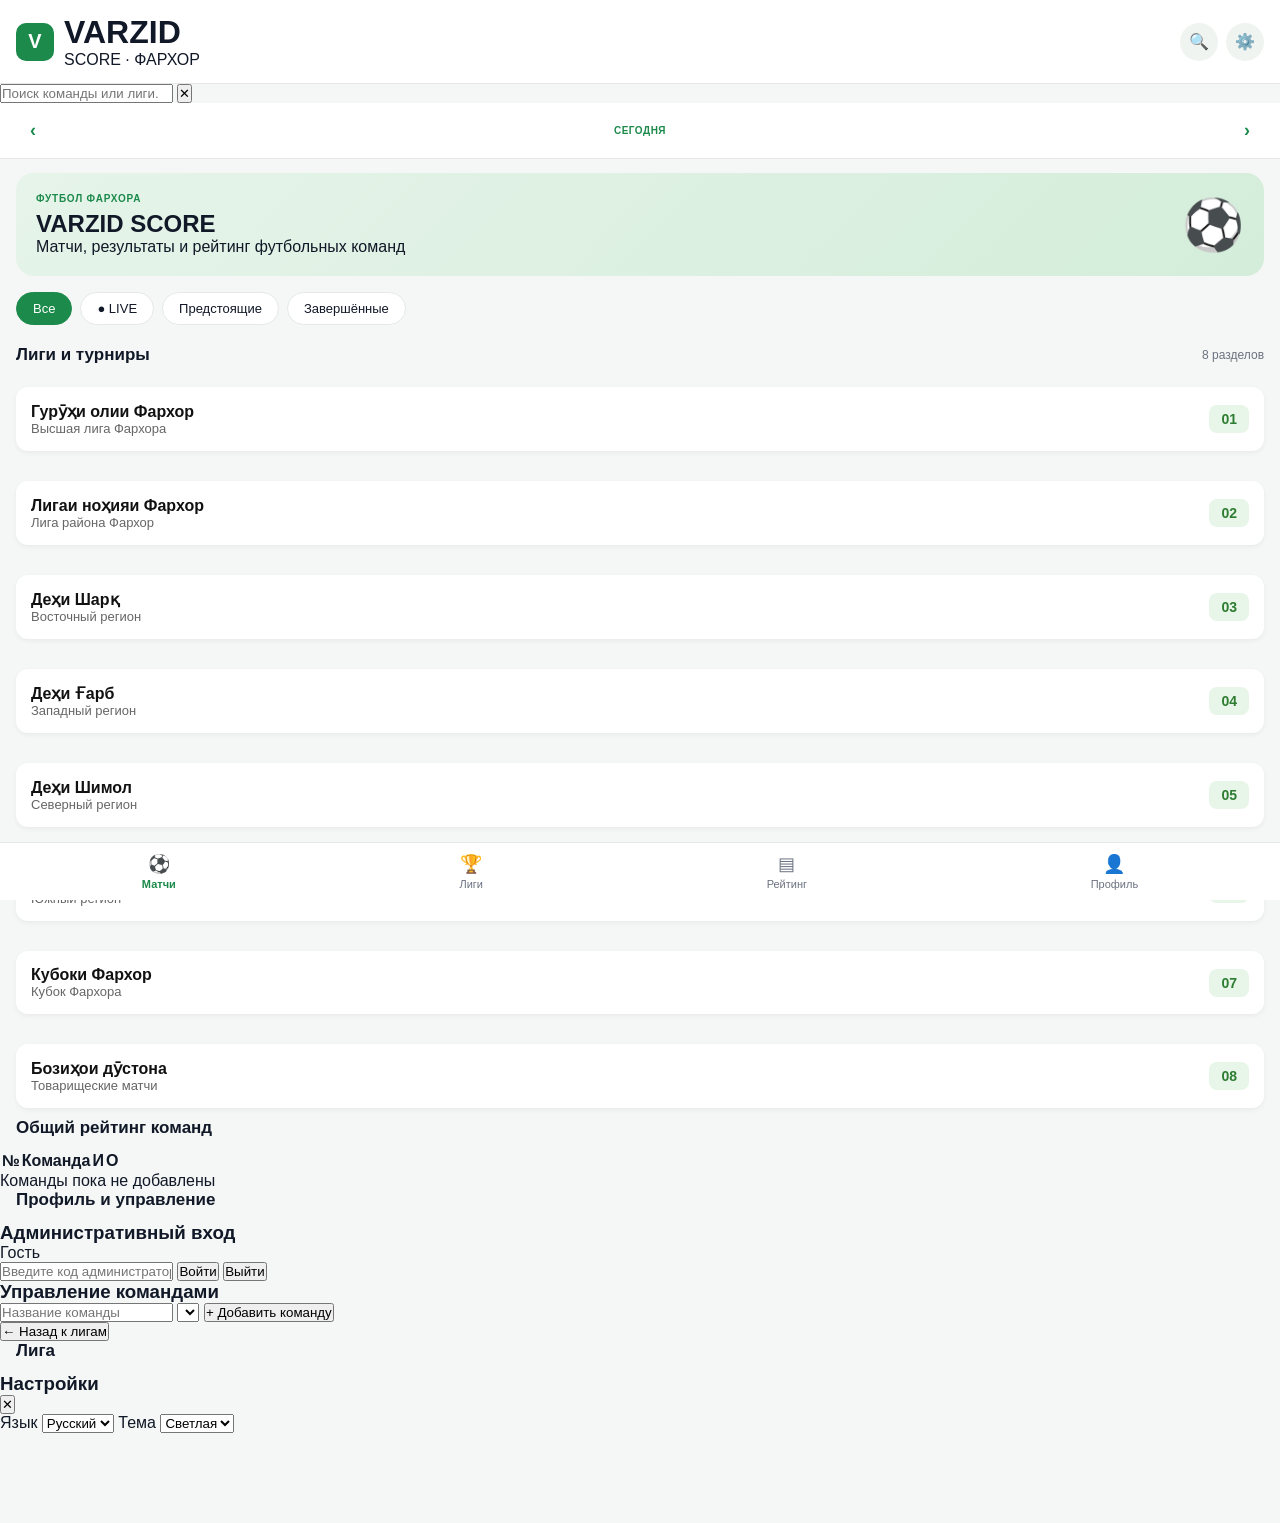
==== index.html @ c9319854 "Update language and structure in index.html" ====
<!DOCTYPE html>
<html lang="ru">
<head>
  <meta charset="UTF-8">
  <meta name="viewport" content="width=device-width, initial-scale=1">
  <meta name="theme-color" content="#168447">
  <title>VARZID SCORE — Фархор</title>
  <link rel="stylesheet" href="style.css">
</head>
<body>

<header class="app-header">
  <div class="logo-area">
    <div class="logo-badge">V</div>
    <div>
      <h1>VARZID</h1>
      <p>SCORE · ФАРХОР</p>
    </div>
  </div>
  <div class="header-icons">
    <button class="icon-btn" id="searchBtn" aria-label="Поиск">🔍</button>
    <button class="icon-btn" id="settingsBtn" aria-label="Настройки">⚙️</button>
  </div>
</header>

<div id="searchPanel" class="search-panel hidden">
  <input id="searchInput" type="search" placeholder="Поиск команды или лиги...">
  <button id="closeSearch">✕</button>
</div>

<div class="date-nav">
  <button class="date-arrow" id="prevDate">‹</button>
  <div class="date-display">
    <span class="date-label" id="dateLabel">СЕГОДНЯ</span>
    <strong id="currentDate"></strong>
  </div>
  <button class="date-arrow" id="nextDate">›</button>
</div>

<main id="mainContent">

  <section class="hero-card">
    <div>
      <span class="hero-tag">ФУТБОЛ ФАРХОРА</span>
      <h2>VARZID SCORE</h2>
      <p>Матчи, результаты и рейтинг футбольных команд</p>
    </div>
    <div class="hero-ball">⚽</div>
  </section>

  <section id="matchesPage" class="page active">
    <div class="filter-tabs">
      <button class="tab active" data-filter="all">Все</button>
      <button class="tab" data-filter="live">● LIVE</button>
      <button class="tab" data-filter="upcoming">Предстоящие</button>
      <button class="tab" data-filter="finished">Завершённые</button>
    </div>
    <div id="matchesList" class="content-list">
      <div class="empty-state">Пока нет матчей</div>
    </div>
  </section>

  <section id="leaguesPage" class="page">
    <div class="section-header">
      <h3>Лиги и турниры</h3>
      <span>8 разделов</span>
    </div>
    <div id="leaguesContainer" class="league-list"></div>
  </section>

  <section id="ratingPage" class="page">
    <div class="section-header">
      <h3>Общий рейтинг команд</h3>
    </div>
    <div class="table-wrap">
      <table>
        <thead>
          <tr>
            <th>№</th>
            <th>Команда</th>
            <th>И</th>
            <th>О</th>
          </tr>
        </thead>
        <tbody id="ratingTable"></tbody>
      </table>
    </div>
    <div id="ratingEmpty" class="empty-state">Команды пока не добавлены</div>
  </section>

  <section id="profilePage" class="page">
    <div class="section-header"><h3>Профиль и управление</h3></div>
    <div class="panel">
      <h3>Административный вход</h3>
      <p id="adminRole">Гость</p>
      <input id="adminCodeInput" type="password" placeholder="Введите код администратора">
      <button class="primary-btn" id="applyAdminCodeBtn">Войти</button>
      <button class="secondary-btn" id="logoutBtn">Выйти</button>
    </div>

    <div id="adminPanel" class="panel hidden">
      <h3>Управление командами</h3>
      <input id="teamName" type="text" placeholder="Название команды">
      <select id="adminLeague"></select>
      <button class="primary-btn" id="addTeamBtn">+ Добавить команду</button>
      <div id="adminTeams"></div>
    </div>
  </section>

  <section id="leagueDetailsPage" class="page">
    <button class="back-btn" id="backToLeagues">← Назад к лигам</button>
    <div class="section-header"><h3 id="leagueTitle">Лига</h3></div>
    <div id="leagueTeams" class="content-list"></div>
    <div id="leagueMatches" class="content-list"></div>
  </section>

</main>

<nav class="bottom-nav">
  <button class="nav-item active" data-page="matchesPage">
    <span class="nav-icon">⚽</span><span>Матчи</span>
  </button>
  <button class="nav-item" data-page="leaguesPage">
    <span class="nav-icon">🏆</span><span>Лиги</span>
  </button>
  <button class="nav-item" data-page="ratingPage">
    <span class="nav-icon">▤</span><span>Рейтинг</span>
  </button>
  <button class="nav-item" data-page="profilePage">
    <span class="nav-icon">👤</span><span>Профиль</span>
  </button>
</nav>

<div id="settingsModal" class="modal hidden">
  <div class="modal-content">
    <div class="modal-header">
      <h3>Настройки</h3>
      <button id="closeSettings">✕</button>
    </div>
    <label>Язык</label>
    <select id="languageSelect">
      <option value="ru">Русский</option>
      <option value="tg">Тоҷикӣ</option>
    </select>
    <label>Тема</label>
    <select id="themeSelect">
      <option value="light">Светлая</option>
      <option value="dark">Тёмная</option>
    </select>
  </div>
</div>

<script src="app.js"></script>
</body>
</html>
---- style.css ----
:root {
    --primary: #1b8a4a;
    --primary-light: #e2f0e6;
    --bg-main: #f4f7f5;
    --bg-card: #ffffff;
    --text-main: #111827;
    --text-muted: #6b7280;
    --border-color: #e5e7eb;
}

* {
    margin: 0;
    padding: 0;
    box-sizing: border-box;
    font-family: -apple-system, BlinkMacSystemFont, 'Segoe UI', Roboto, Helvetica, Arial, sans-serif;
}

body {
    background-color: var(--bg-main);
    color: var(--text-main);
    padding-bottom: 90px;
}

.app-header {
    display: flex;
    justify-content: space-between;
    align-items: center;
    padding: 14px 16px;
    background-color: var(--bg-card);
    border-bottom: 1px solid var(--border-color);
}

.logo-area {
    display: flex;
    align-items: center;
    gap: 10px;
}

.logo-badge {
    background-color: var(--primary);
    color: #fff;
    width: 38px;
    height: 38px;
    border-radius: 10px;
    display: flex;
    align-items: center;
    justify-content: center;
    font-weight: 800;
    font-size: 20px;
}

.logo-text h1 {
    font-size: 18px;
    font-weight: 800;
    letter-spacing: 0.5px;
    line-height: 1.1;
    color: var(--text-main);
}

.logo-text p {
    font-size: 10px;
    color: var(--text-muted);
    letter-spacing: 1px;
    margin-top: 2px;
}

.header-icons {
    display: flex;
    gap: 8px;
}

.icon-btn {
    background: #f0f4f1;
    border: none;
    width: 38px;
    height: 38px;
    border-radius: 50%;
    display: flex;
    align-items: center;
    justify-content: center;
    font-size: 16px;
    cursor: pointer;
}

.date-nav {
    display: flex;
    justify-content: space-between;
    align-items: center;
    padding: 12px 20px;
    background: var(--bg-card);
    border-bottom: 1px solid var(--border-color);
    margin-bottom: 14px;
}

.date-arrow {
    background: none;
    border: none;
    color: var(--primary);
    font-size: 18px;
    font-weight: bold;
    cursor: pointer;
    padding: 5px 10px;
}

.date-display {
    text-align: center;
}

.date-label {
    display: block;
    font-size: 10px;
    font-weight: 700;
    color: var(--primary);
    letter-spacing: 0.5px;
}

.date-display strong {
    font-size: 14px;
    color: var(--text-main);
}

.hero-card {
    background: linear-gradient(135deg, #e6f4ea 0%, #d4edda 100%);
    margin: 0 16px 16px 16px;
    padding: 20px;
    border-radius: 18px;
    display: flex;
    justify-content: space-between;
    align-items: center;
}

.hero-tag {
    display: block;
    font-size: 10px;
    font-weight: 700;
    color: var(--primary);
    letter-spacing: 0.8px;
    margin-bottom: 6px;
}

.hero-content h2 {
    font-size: 22px;
    font-weight: 800;
    color: #0b3d1e;
    margin-bottom: 6px;
}

.hero-content p {
    font-size: 12px;
    color: #375a43;
    max-width: 210px;
    line-height: 1.4;
}

.hero-ball {
    font-size: 50px;
}

.filter-tabs {
    display: flex;
    gap: 8px;
    padding: 0 16px;
    margin-bottom: 20px;
    overflow-x: auto;
}

.filter-tabs::-webkit-scrollbar {
    display: none;
}

.tab {
    padding: 8px 16px;
    border-radius: 20px;
    border: 1px solid var(--border-color);
    background: var(--bg-card);
    color: var(--text-main);
    font-size: 13px;
    font-weight: 500;
    cursor: pointer;
    white-space: nowrap;
}

.tab.active {
    background: var(--primary);
    color: #fff;
    border-color: var(--primary);
}

.section-header {
    display: flex;
    justify-content: space-between;
    align-items: center;
    padding: 0 16px;
    margin-bottom: 12px;
}

.section-header h3 {
    font-size: 17px;
    font-weight: 700;
}

.section-header span {
    font-size: 12px;
    color: var(--text-muted);
}

.section-subheader {
    padding: 10px 16px 8px 16px;
    font-size: 12px;
    font-weight: 700;
    color: var(--primary);
    letter-spacing: 0.5px;
}

.league-list {
    padding: 0 16px;
    display: flex;
    flex-direction: column;
    gap: 10px;
}

.league-card {
    background: var(--bg-card);
    padding: 16px;
    border-radius: 14px;
    display: flex;
    justify-content: space-between;
    align-items: center;
    box-shadow: 0 1px 3px rgba(0, 0, 0, 0.04);
    cursor: pointer;
}

.league-info h4 {
    font-size: 15px;
    font-weight: 600;
    margin-bottom: 4px;
    color: var(--text-main);
}

.league-info p {
    font-size: 12px;
    color: var(--text-muted);
}

.league-num {
    background: var(--primary-light);
    color: var(--primary);
    width: 32px;
    height: 32px;
    border-radius: 8px;
    display: flex;
    align-items: center;
    justify-content: center;
    font-size: 12px;
    font-weight: 700;
}

.bottom-nav {
    position: fixed;
    bottom: 0;
    left: 0;
    width: 100%;
    background: var(--bg-card);
    display: flex;
    justify-content: space-around;
    padding: 10px 0;
    border-top: 1px solid var(--border-color);
    z-index: 100;
}

.nav-item {
    background: none;
    border: none;
    display: flex;
    flex-direction: column;
    align-items: center;
    color: var(--text-muted);
    font-size: 11px;
    cursor: pointer;
    gap: 3px;
}

.nav-item .nav-icon {
    font-size: 18px;
}

.nav-item.active {
    color: var(--primary);
    font-weight: 600;
}
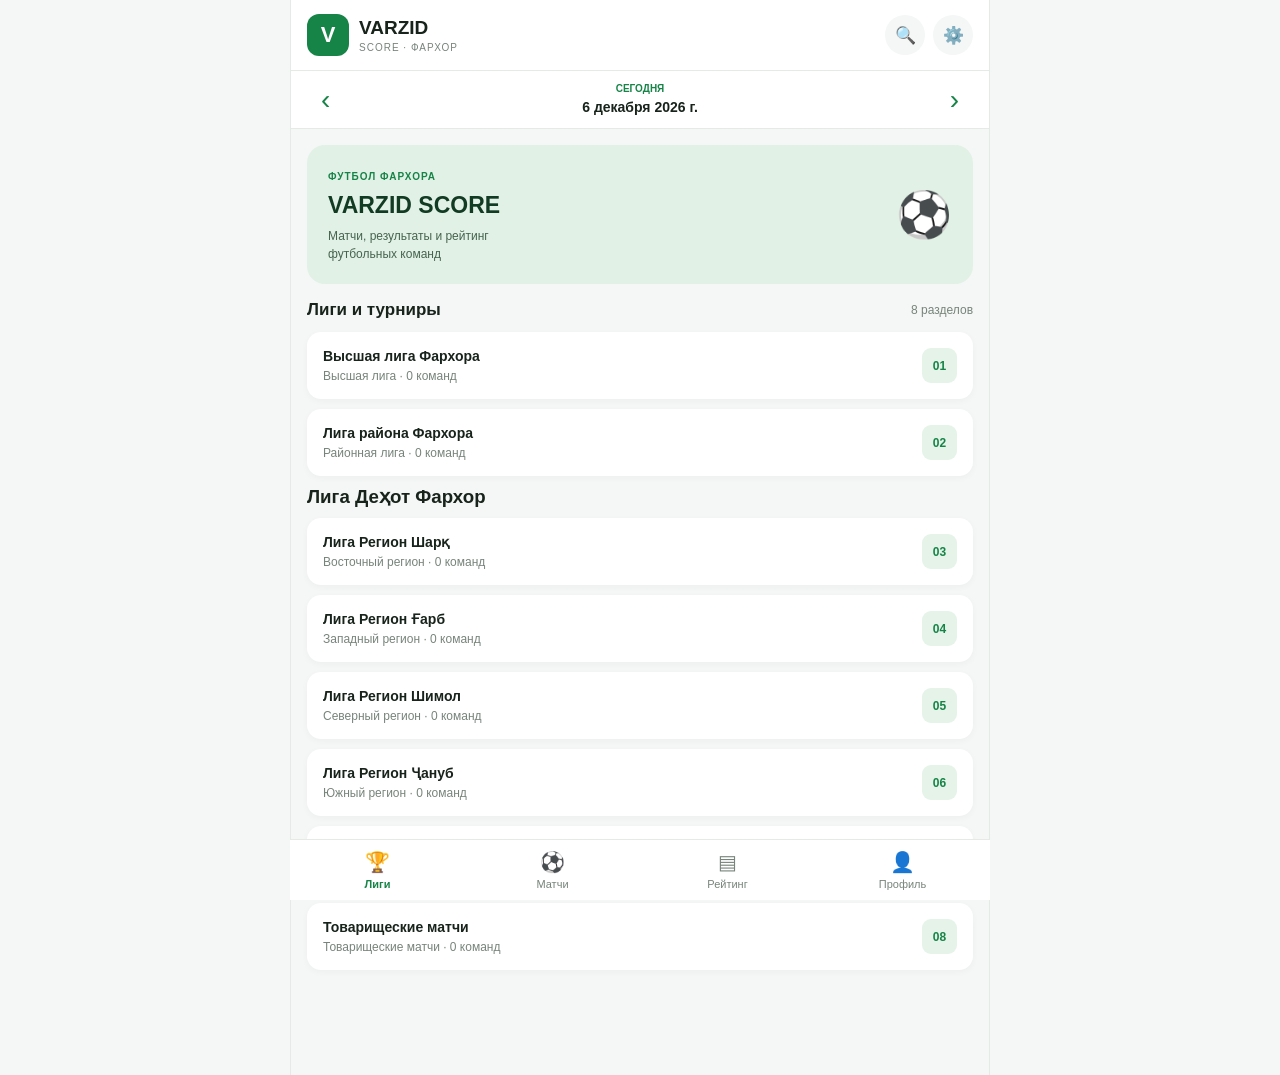
==== commit 719de0ae: "Refactor HTML structure for leagues and matches pages" ====
--- a/index.html
+++ b/index.html
@@ -1,3 +1,4 @@
+
 <!DOCTYPE html>
 <html lang="ru">
 <head>
@@ -48,7 +49,15 @@
     <div class="hero-ball">⚽</div>
   </section>
 
-  <section id="matchesPage" class="page active">
+  <section id="leaguesPage" class="page active">
+    <div class="section-header">
+      <h3>Лиги и турниры</h3>
+      <span>8 разделов</span>
+    </div>
+    <div id="leaguesContainer" class="league-list"></div>
+  </section>
+
+  <section id="matchesPage" class="page">
     <div class="filter-tabs">
       <button class="tab active" data-filter="all">Все</button>
       <button class="tab" data-filter="live">● LIVE</button>
@@ -58,14 +67,6 @@
     <div id="matchesList" class="content-list">
       <div class="empty-state">Пока нет матчей</div>
     </div>
-  </section>
-
-  <section id="leaguesPage" class="page">
-    <div class="section-header">
-      <h3>Лиги и турниры</h3>
-      <span>8 разделов</span>
-    </div>
-    <div id="leaguesContainer" class="league-list"></div>
   </section>
 
   <section id="ratingPage" class="page">
@@ -89,7 +90,10 @@
   </section>
 
   <section id="profilePage" class="page">
-    <div class="section-header"><h3>Профиль и управление</h3></div>
+    <div class="section-header">
+      <h3>Профиль и управление</h3>
+    </div>
+
     <div class="panel">
       <h3>Административный вход</h3>
       <p id="adminRole">Гость</p>
@@ -109,7 +113,9 @@
 
   <section id="leagueDetailsPage" class="page">
     <button class="back-btn" id="backToLeagues">← Назад к лигам</button>
-    <div class="section-header"><h3 id="leagueTitle">Лига</h3></div>
+    <div class="section-header">
+      <h3 id="leagueTitle">Лига</h3>
+    </div>
     <div id="leagueTeams" class="content-list"></div>
     <div id="leagueMatches" class="content-list"></div>
   </section>
@@ -117,17 +123,24 @@
 </main>
 
 <nav class="bottom-nav">
-  <button class="nav-item active" data-page="matchesPage">
-    <span class="nav-icon">⚽</span><span>Матчи</span>
+  <button class="nav-item active" data-page="leaguesPage">
+    <span class="nav-icon">🏆</span>
+    <span>Лиги</span>
   </button>
-  <button class="nav-item" data-page="leaguesPage">
-    <span class="nav-icon">🏆</span><span>Лиги</span>
+
+  <button class="nav-item" data-page="matchesPage">
+    <span class="nav-icon">⚽</span>
+    <span>Матчи</span>
   </button>
+
   <button class="nav-item" data-page="ratingPage">
-    <span class="nav-icon">▤</span><span>Рейтинг</span>
+    <span class="nav-icon">▤</span>
+    <span>Рейтинг</span>
   </button>
+
   <button class="nav-item" data-page="profilePage">
-    <span class="nav-icon">👤</span><span>Профиль</span>
+    <span class="nav-icon">👤</span>
+    <span>Профиль</span>
   </button>
 </nav>
 
@@ -137,11 +150,13 @@
       <h3>Настройки</h3>
       <button id="closeSettings">✕</button>
     </div>
+
     <label>Язык</label>
     <select id="languageSelect">
-      <option value="ru">Русский</option>
+      <option value="ru" selected>Русский</option>
       <option value="tg">Тоҷикӣ</option>
     </select>
+
     <label>Тема</label>
     <select id="themeSelect">
       <option value="light">Светлая</option>
@@ -151,5 +166,23 @@
 </div>
 
 <script src="app.js"></script>
+
+<script>
+document.addEventListener("DOMContentLoaded", function () {
+  document.querySelectorAll(".page").forEach(function(page) {
+    page.classList.remove("active");
+  });
+
+  document.getElementById("leaguesPage").classList.add("active");
+
+  document.querySelectorAll(".nav-item").forEach(function(button) {
+    button.classList.toggle(
+      "active",
+      button.dataset.page === "leaguesPage"
+    );
+  });
+});
+</script>
+
 </body>
 </html>
--- a/style.css
+++ b/style.css
@@ -1,290 +1,533 @@
 :root {
-    --primary: #1b8a4a;
-    --primary-light: #e2f0e6;
-    --bg-main: #f4f7f5;
-    --bg-card: #ffffff;
-    --text-main: #111827;
-    --text-muted: #6b7280;
-    --border-color: #e5e7eb;
+  --primary: #168447;
+  --primary-light: #e5f3e9;
+  --bg-main: #f4f7f5;
+  --bg-card: #ffffff;
+  --text-main: #17231b;
+  --text-muted: #77847b;
+  --border-color: #e5eae6;
 }
 
 * {
-    margin: 0;
-    padding: 0;
-    box-sizing: border-box;
-    font-family: -apple-system, BlinkMacSystemFont, 'Segoe UI', Roboto, Helvetica, Arial, sans-serif;
+  margin: 0;
+  padding: 0;
+  box-sizing: border-box;
+  font-family: Arial, sans-serif;
 }
 
 body {
-    background-color: var(--bg-main);
-    color: var(--text-main);
-    padding-bottom: 90px;
+  background: var(--bg-main);
+  color: var(--text-main);
+  padding-bottom: 85px;
+}
+
+button, input, select {
+  font: inherit;
+}
+
+button {
+  cursor: pointer;
 }
 
 .app-header {
-    display: flex;
-    justify-content: space-between;
-    align-items: center;
-    padding: 14px 16px;
-    background-color: var(--bg-card);
-    border-bottom: 1px solid var(--border-color);
+  display: flex;
+  justify-content: space-between;
+  align-items: center;
+  padding: 14px 16px;
+  background: var(--bg-card);
+  border-bottom: 1px solid var(--border-color);
 }
 
 .logo-area {
-    display: flex;
-    align-items: center;
-    gap: 10px;
+  display: flex;
+  align-items: center;
+  gap: 10px;
 }
 
 .logo-badge {
-    background-color: var(--primary);
-    color: #fff;
-    width: 38px;
-    height: 38px;
-    border-radius: 10px;
-    display: flex;
-    align-items: center;
-    justify-content: center;
-    font-weight: 800;
-    font-size: 20px;
-}
-
-.logo-text h1 {
-    font-size: 18px;
-    font-weight: 800;
-    letter-spacing: 0.5px;
-    line-height: 1.1;
-    color: var(--text-main);
-}
-
-.logo-text p {
-    font-size: 10px;
-    color: var(--text-muted);
-    letter-spacing: 1px;
-    margin-top: 2px;
+  width: 42px;
+  height: 42px;
+  border-radius: 12px;
+  background: var(--primary);
+  color: white;
+  display: grid;
+  place-items: center;
+  font-size: 22px;
+  font-weight: 900;
+}
+
+.logo-area h1 {
+  font-size: 19px;
+  font-weight: 900;
+}
+
+.logo-area p {
+  color: var(--text-muted);
+  font-size: 10px;
+  letter-spacing: 1px;
+  margin-top: 3px;
 }
 
 .header-icons {
-    display: flex;
-    gap: 8px;
+  display: flex;
+  gap: 8px;
 }
 
 .icon-btn {
-    background: #f0f4f1;
-    border: none;
-    width: 38px;
-    height: 38px;
-    border-radius: 50%;
-    display: flex;
-    align-items: center;
-    justify-content: center;
-    font-size: 16px;
-    cursor: pointer;
+  width: 40px;
+  height: 40px;
+  border: 0;
+  border-radius: 50%;
+  background: var(--bg-main);
+  font-size: 17px;
 }
 
 .date-nav {
-    display: flex;
-    justify-content: space-between;
-    align-items: center;
-    padding: 12px 20px;
-    background: var(--bg-card);
-    border-bottom: 1px solid var(--border-color);
-    margin-bottom: 14px;
+  display: flex;
+  justify-content: space-between;
+  align-items: center;
+  padding: 12px 20px;
+  background: var(--bg-card);
+  border-bottom: 1px solid var(--border-color);
 }
 
 .date-arrow {
-    background: none;
-    border: none;
-    color: var(--primary);
-    font-size: 18px;
-    font-weight: bold;
-    cursor: pointer;
-    padding: 5px 10px;
+  border: 0;
+  background: transparent;
+  color: var(--primary);
+  font-size: 28px;
+  padding: 0 10px;
 }
 
 .date-display {
-    text-align: center;
+  text-align: center;
 }
 
 .date-label {
-    display: block;
-    font-size: 10px;
-    font-weight: 700;
-    color: var(--primary);
-    letter-spacing: 0.5px;
+  display: block;
+  color: var(--primary);
+  font-size: 10px;
+  font-weight: bold;
+  margin-bottom: 4px;
 }
 
 .date-display strong {
-    font-size: 14px;
-    color: var(--text-main);
+  font-size: 14px;
 }
 
 .hero-card {
-    background: linear-gradient(135deg, #e6f4ea 0%, #d4edda 100%);
-    margin: 0 16px 16px 16px;
-    padding: 20px;
-    border-radius: 18px;
-    display: flex;
-    justify-content: space-between;
-    align-items: center;
+  margin: 16px;
+  padding: 21px;
+  border-radius: 18px;
+  background: #e2f1e6;
+  display: flex;
+  align-items: center;
+  justify-content: space-between;
 }
 
 .hero-tag {
-    display: block;
-    font-size: 10px;
-    font-weight: 700;
-    color: var(--primary);
-    letter-spacing: 0.8px;
-    margin-bottom: 6px;
-}
-
-.hero-content h2 {
-    font-size: 22px;
-    font-weight: 800;
-    color: #0b3d1e;
-    margin-bottom: 6px;
-}
-
-.hero-content p {
-    font-size: 12px;
-    color: #375a43;
-    max-width: 210px;
-    line-height: 1.4;
+  color: var(--primary);
+  font-size: 10px;
+  font-weight: bold;
+  letter-spacing: 1px;
+}
+
+.hero-content h2,
+.hero-card h2 {
+  font-size: 23px;
+  margin: 8px 0;
+  color: #123b23;
+}
+
+.hero-card p {
+  max-width: 220px;
+  font-size: 12px;
+  line-height: 1.5;
+  color: #46644f;
 }
 
 .hero-ball {
-    font-size: 50px;
+  font-size: 45px;
+}
+
+.page {
+  display: none;
+  padding: 0 16px 20px;
+}
+
+.page.active {
+  display: block;
 }
 
 .filter-tabs {
-    display: flex;
-    gap: 8px;
-    padding: 0 16px;
-    margin-bottom: 20px;
-    overflow-x: auto;
+  display: flex;
+  gap: 8px;
+  overflow-x: auto;
+  margin: 0 0 18px;
+  scrollbar-width: none;
 }
 
 .filter-tabs::-webkit-scrollbar {
-    display: none;
+  display: none;
 }
 
 .tab {
-    padding: 8px 16px;
-    border-radius: 20px;
-    border: 1px solid var(--border-color);
-    background: var(--bg-card);
-    color: var(--text-main);
-    font-size: 13px;
-    font-weight: 500;
-    cursor: pointer;
-    white-space: nowrap;
+  padding: 9px 15px;
+  white-space: nowrap;
+  border: 1px solid var(--border-color);
+  border-radius: 20px;
+  background: var(--bg-card);
+  color: var(--text-main);
+  font-size: 12px;
 }
 
 .tab.active {
-    background: var(--primary);
-    color: #fff;
-    border-color: var(--primary);
+  background: var(--primary);
+  color: white;
+  border-color: var(--primary);
 }
 
 .section-header {
-    display: flex;
-    justify-content: space-between;
-    align-items: center;
-    padding: 0 16px;
-    margin-bottom: 12px;
+  display: flex;
+  justify-content: space-between;
+  align-items: center;
+  margin: 12px 0;
 }
 
 .section-header h3 {
-    font-size: 17px;
-    font-weight: 700;
+  font-size: 17px;
 }
 
 .section-header span {
-    font-size: 12px;
-    color: var(--text-muted);
-}
-
-.section-subheader {
-    padding: 10px 16px 8px 16px;
-    font-size: 12px;
-    font-weight: 700;
-    color: var(--primary);
-    letter-spacing: 0.5px;
-}
-
-.league-list {
-    padding: 0 16px;
-    display: flex;
-    flex-direction: column;
-    gap: 10px;
+  color: var(--text-muted);
+  font-size: 12px;
+}
+
+.league-list,
+.content-list {
+  display: flex;
+  flex-direction: column;
+  gap: 10px;
 }
 
 .league-card {
-    background: var(--bg-card);
-    padding: 16px;
-    border-radius: 14px;
-    display: flex;
-    justify-content: space-between;
-    align-items: center;
-    box-shadow: 0 1px 3px rgba(0, 0, 0, 0.04);
-    cursor: pointer;
+  width: 100%;
+  border: 0;
+  border-radius: 14px;
+  padding: 16px;
+  background: var(--bg-card);
+  display: flex;
+  align-items: center;
+  justify-content: space-between;
+  text-align: left;
+  box-shadow: 0 2px 7px rgba(0,0,0,.035);
+}
+
+.league-card:active {
+  transform: scale(.99);
 }
 
 .league-info h4 {
-    font-size: 15px;
-    font-weight: 600;
-    margin-bottom: 4px;
-    color: var(--text-main);
+  font-size: 14px;
+  margin-bottom: 5px;
+  color: var(--text-main);
 }
 
 .league-info p {
-    font-size: 12px;
-    color: var(--text-muted);
+  font-size: 12px;
+  color: var(--text-muted);
 }
 
 .league-num {
-    background: var(--primary-light);
-    color: var(--primary);
-    width: 32px;
-    height: 32px;
-    border-radius: 8px;
-    display: flex;
-    align-items: center;
-    justify-content: center;
-    font-size: 12px;
-    font-weight: 700;
+  width: 35px;
+  height: 35px;
+  border-radius: 9px;
+  display: grid;
+  place-items: center;
+  color: var(--primary);
+  background: var(--primary-light);
+  font-weight: bold;
+  font-size: 12px;
 }
 
 .bottom-nav {
-    position: fixed;
-    bottom: 0;
-    left: 0;
-    width: 100%;
-    background: var(--bg-card);
-    display: flex;
-    justify-content: space-around;
-    padding: 10px 0;
-    border-top: 1px solid var(--border-color);
-    z-index: 100;
+  position: fixed;
+  z-index: 100;
+  bottom: 0;
+  left: 0;
+  width: 100%;
+  display: flex;
+  justify-content: space-around;
+  padding: 10px 0 calc(10px + env(safe-area-inset-bottom));
+  background: var(--bg-card);
+  border-top: 1px solid var(--border-color);
 }
 
 .nav-item {
-    background: none;
-    border: none;
-    display: flex;
-    flex-direction: column;
-    align-items: center;
-    color: var(--text-muted);
-    font-size: 11px;
-    cursor: pointer;
-    gap: 3px;
-}
-
-.nav-item .nav-icon {
-    font-size: 18px;
+  flex: 1;
+  border: 0;
+  background: transparent;
+  color: var(--text-muted);
+  display: flex;
+  flex-direction: column;
+  align-items: center;
+  gap: 4px;
+  font-size: 11px;
+}
+
+.nav-icon {
+  font-size: 20px;
 }
 
 .nav-item.active {
-    color: var(--primary);
-    font-weight: 600;
-}
+  color: var(--primary);
+  font-weight: bold;
+}
+
+.empty-state {
+  background: var(--bg-card);
+  padding: 25px 15px;
+  border-radius: 13px;
+  color: var(--text-muted);
+  text-align: center;
+  font-size: 13px;
+}
+
+.match-card,
+.panel {
+  padding: 15px;
+  background: var(--bg-card);
+  border-radius: 13px;
+  margin-bottom: 10px;
+  border: 1px solid var(--border-color);
+}
+
+.match-card strong {
+  display: block;
+  font-size: 15px;
+}
+
+.match-card p {
+  font-size: 12px;
+  color: var(--text-muted);
+  margin-top: 8px;
+}
+
+.match-status {
+  display: inline-block;
+  margin-top: 9px;
+  font-size: 11px;
+  color: var(--primary);
+  font-weight: bold;
+}
+
+.table-wrap {
+  overflow-x: auto;
+  background: var(--bg-card);
+  border-radius: 13px;
+}
+
+table {
+  width: 100%;
+  border-collapse: collapse;
+  text-align: center;
+  font-size: 13px;
+}
+
+th, td {
+  padding: 13px 9px;
+  border-bottom: 1px solid var(--border-color);
+}
+
+th {
+  background: var(--primary-light);
+  color: var(--primary);
+}
+
+td:nth-child(2) {
+  text-align: left;
+  font-weight: 600;
+}
+
+.panel {
+  margin-top: 12px;
+}
+
+.panel h3 {
+  font-size: 16px;
+  margin-bottom: 12px;
+}
+
+.panel p {
+  color: var(--primary);
+  font-size: 13px;
+  margin-bottom: 12px;
+}
+
+input, select {
+  width: 100%;
+  padding: 12px;
+  margin: 7px 0;
+  border: 1px solid var(--border-color);
+  border-radius: 9px;
+  background: var(--bg-main);
+  color: var(--text-main);
+  outline: none;
+}
+
+input:focus, select:focus {
+  border-color: var(--primary);
+}
+
+.primary-btn,
+.secondary-btn {
+  width: 100%;
+  padding: 12px;
+  border: 0;
+  border-radius: 9px;
+  margin-top: 8px;
+  font-weight: bold;
+}
+
+.primary-btn {
+  background: var(--primary);
+  color: white;
+}
+
+.secondary-btn {
+  background: var(--primary-light);
+  color: var(--primary);
+}
+
+.admin-team-item {
+  display: flex;
+  justify-content: space-between;
+  align-items: center;
+  gap: 8px;
+  padding: 12px 0;
+  border-bottom: 1px solid var(--border-color);
+  font-size: 13px;
+}
+
+.delete-btn {
+  border: 0;
+  border-radius: 7px;
+  background: #ffeded;
+  color: #c62828;
+  padding: 8px;
+  font-size: 11px;
+}
+
+.back-btn {
+  padding: 10px 14px;
+  border: 0;
+  border-radius: 9px;
+  background: var(--primary-light);
+  color: var(--primary);
+  margin: 5px 0 12px;
+  font-weight: bold;
+}
+
+.search-panel {
+  display: flex;
+  gap: 7px;
+  padding: 10px 16px;
+  background: var(--bg-card);
+}
+
+.search-panel input {
+  margin: 0;
+}
+
+.search-panel button {
+  border: 0;
+  background: var(--primary-light);
+  color: var(--primary);
+  border-radius: 8px;
+  padding: 0 12px;
+}
+
+.modal {
+  position: fixed;
+  z-index: 200;
+  inset: 0;
+  background: rgba(0,0,0,.45);
+  display: flex;
+  align-items: center;
+  justify-content: center;
+  padding: 20px;
+}
+
+.modal-content {
+  width: 100%;
+  max-width: 400px;
+  background: var(--bg-card);
+  border-radius: 17px;
+  padding: 20px;
+}
+
+.modal-header {
+  display: flex;
+  justify-content: space-between;
+  align-items: center;
+  margin-bottom: 18px;
+}
+
+.modal-header button {
+  border: 0;
+  background: transparent;
+  font-size: 20px;
+}
+
+.modal-content label {
+  display: block;
+  font-size: 13px;
+  font-weight: bold;
+  margin-top: 10px;
+}
+
+.hidden {
+  display: none !important;
+}
+
+/* Dark theme */
+
+body.dark {
+  --bg-main: #111a15;
+  --bg-card: #1b2920;
+  --text-main: #f1f5f2;
+  --text-muted: #a5b2a8;
+  --border-color: #34443a;
+  --primary-light: #263f2e;
+}
+
+body.dark .hero-card {
+  background: #263f2e;
+}
+
+body.dark .hero-card h2 {
+  color: #e4f4e8;
+}
+
+body.dark .hero-card p {
+  color: #c0d8c6;
+}
+
+body.dark .league-info h4 {
+  color: var(--text-main);
+}
+
+@media (min-width: 650px) {
+  body {
+    max-width: 700px;
+    margin: auto;
+    border-left: 1px solid var(--border-color);
+    border-right: 1px solid var(--border-color);
+  }
+
+  .bottom-nav {
+    max-width: 700px;
+    left: 50%;
+    transform: translateX(-50%);
+  }
+}
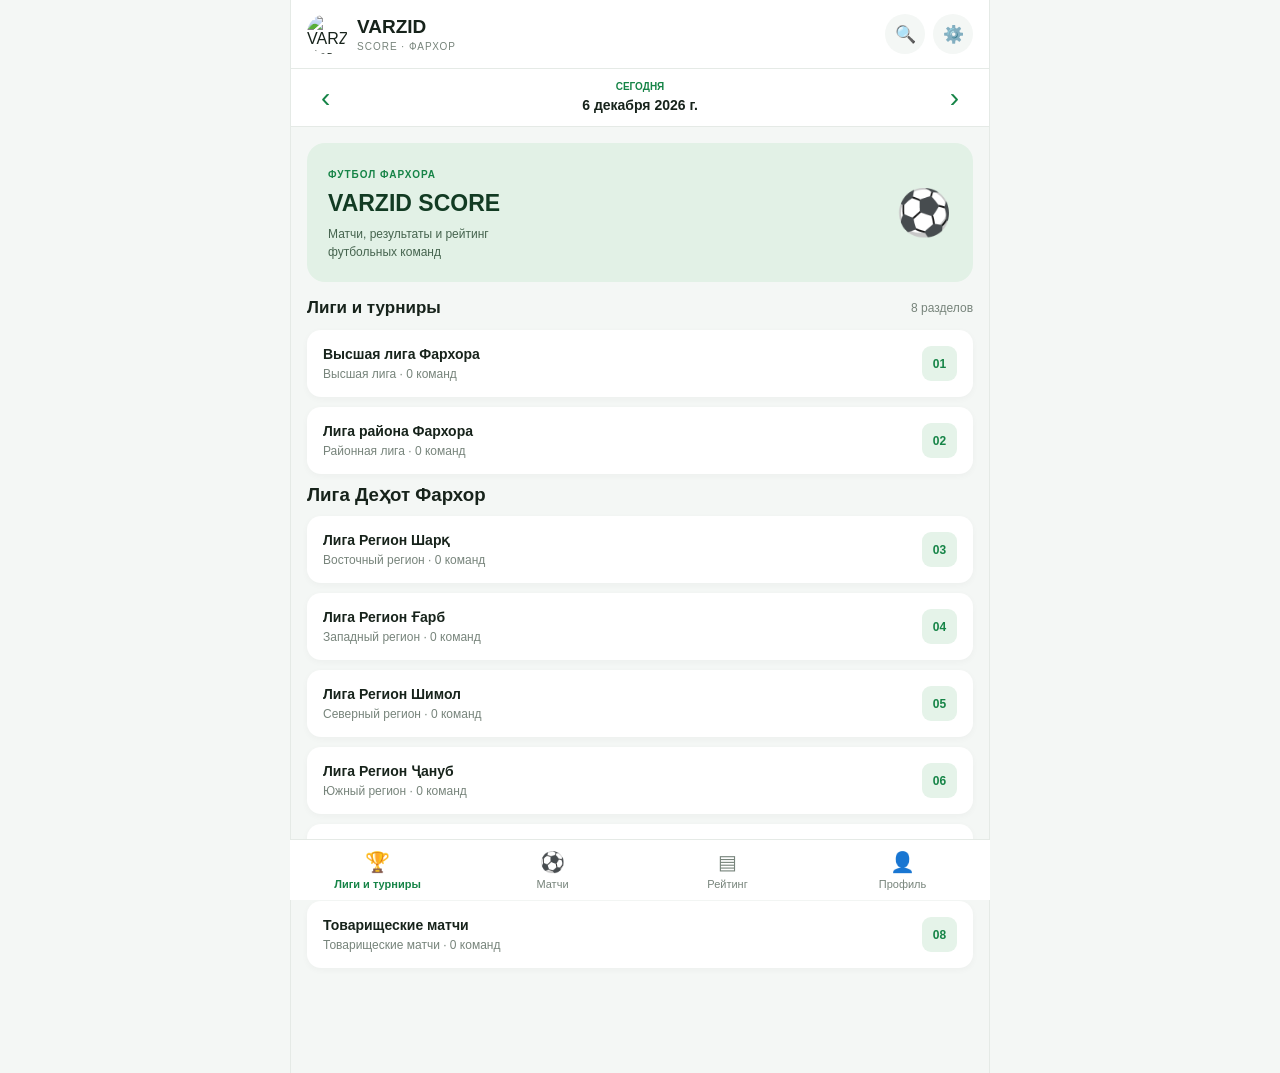
==== commit 3b81d3ba: "Update logo display in header Replaced logo badge div with an image element for the logo." ====
--- a/index.html
+++ b/index.html
@@ -1,4 +1,3 @@
-
 <!DOCTYPE html>
 <html lang="ru">
 <head>
@@ -12,7 +11,7 @@
 
 <header class="app-header">
   <div class="logo-area">
-    <div class="logo-badge">V</div>
+    <img src="logo.png" alt="VARZID Лого" style="width: 40px; height: 40px; border-radius: 50%; object-fit: cover;">
     <div>
       <h1>VARZID</h1>
       <p>SCORE · ФАРХОР</p>
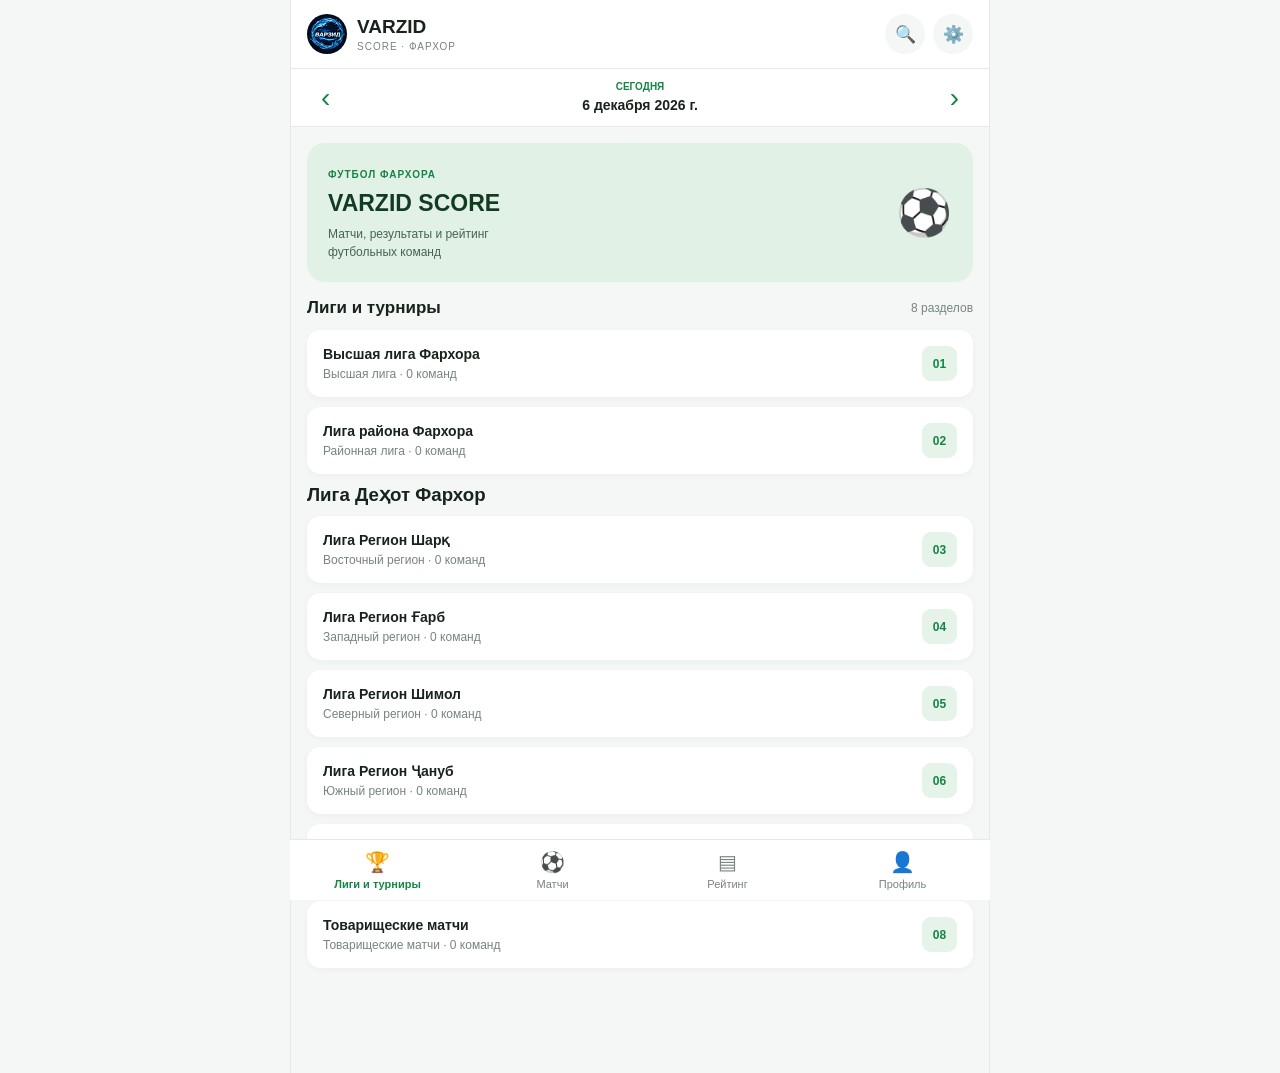
==== commit 6b5b3b9a: "Add manifest link to index.html" ====
--- a/index.html
+++ b/index.html
@@ -6,6 +6,7 @@
   <meta name="theme-color" content="#168447">
   <title>VARZID SCORE — Фархор</title>
   <link rel="stylesheet" href="style.css">
+  <link rel="manifest" href="manifest.json">
 </head>
 <body>
 
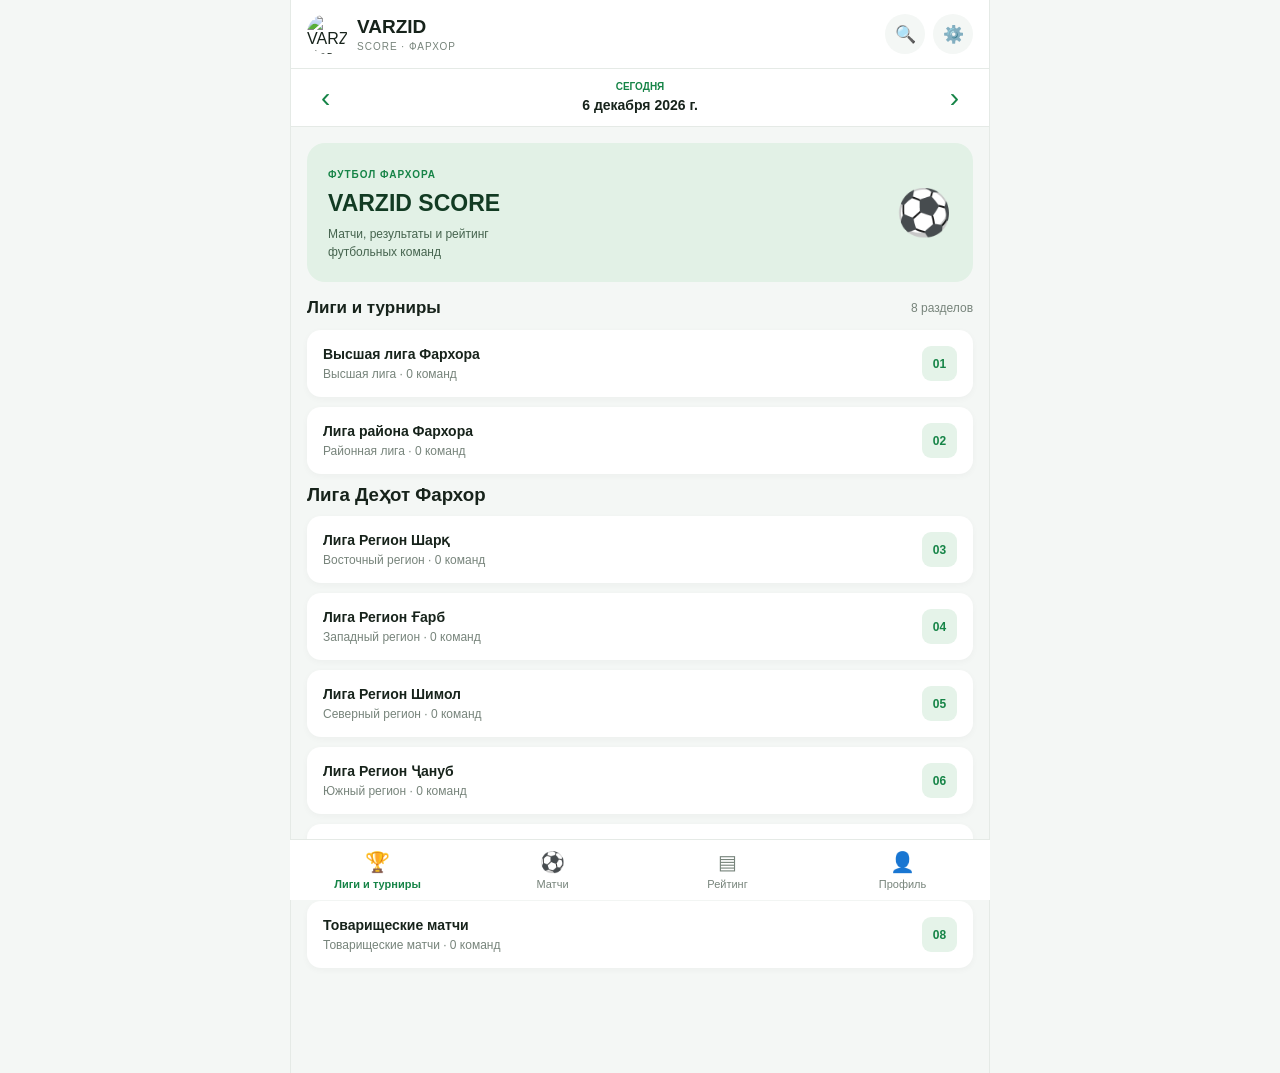
==== commit c5625a1b: "Change theme color and add service worker support Updated theme color and added PWA Service Worker r" ====
--- a/index.html
+++ b/index.html
@@ -3,10 +3,11 @@
 <head>
   <meta charset="UTF-8">
   <meta name="viewport" content="width=device-width, initial-scale=1">
-  <meta name="theme-color" content="#168447">
+  <meta name="theme-color" content="#0284c7">
   <title>VARZID SCORE — Фархор</title>
   <link rel="stylesheet" href="style.css">
   <link rel="manifest" href="manifest.json">
+  <link rel="apple-touch-icon" href="logo.png">
 </head>
 <body>
 
@@ -182,6 +183,17 @@
     );
   });
 });
+
+// Қисми иловагӣ барои ба таври худкор баромадани тугмаи установки (PWA Service Worker)
+if ('serviceWorker' in navigator) {
+  window.addEventListener('load', function() {
+    navigator.serviceWorker.register('sw.js').then(function(registration) {
+      console.log('ServiceWorker бо муваффақият сабт шуд: ', registration.scope);
+    }, function(err) {
+      console.log('Хатогӣ дар сабти ServiceWorker: ', err);
+    });
+  });
+}
 </script>
 
 </body>
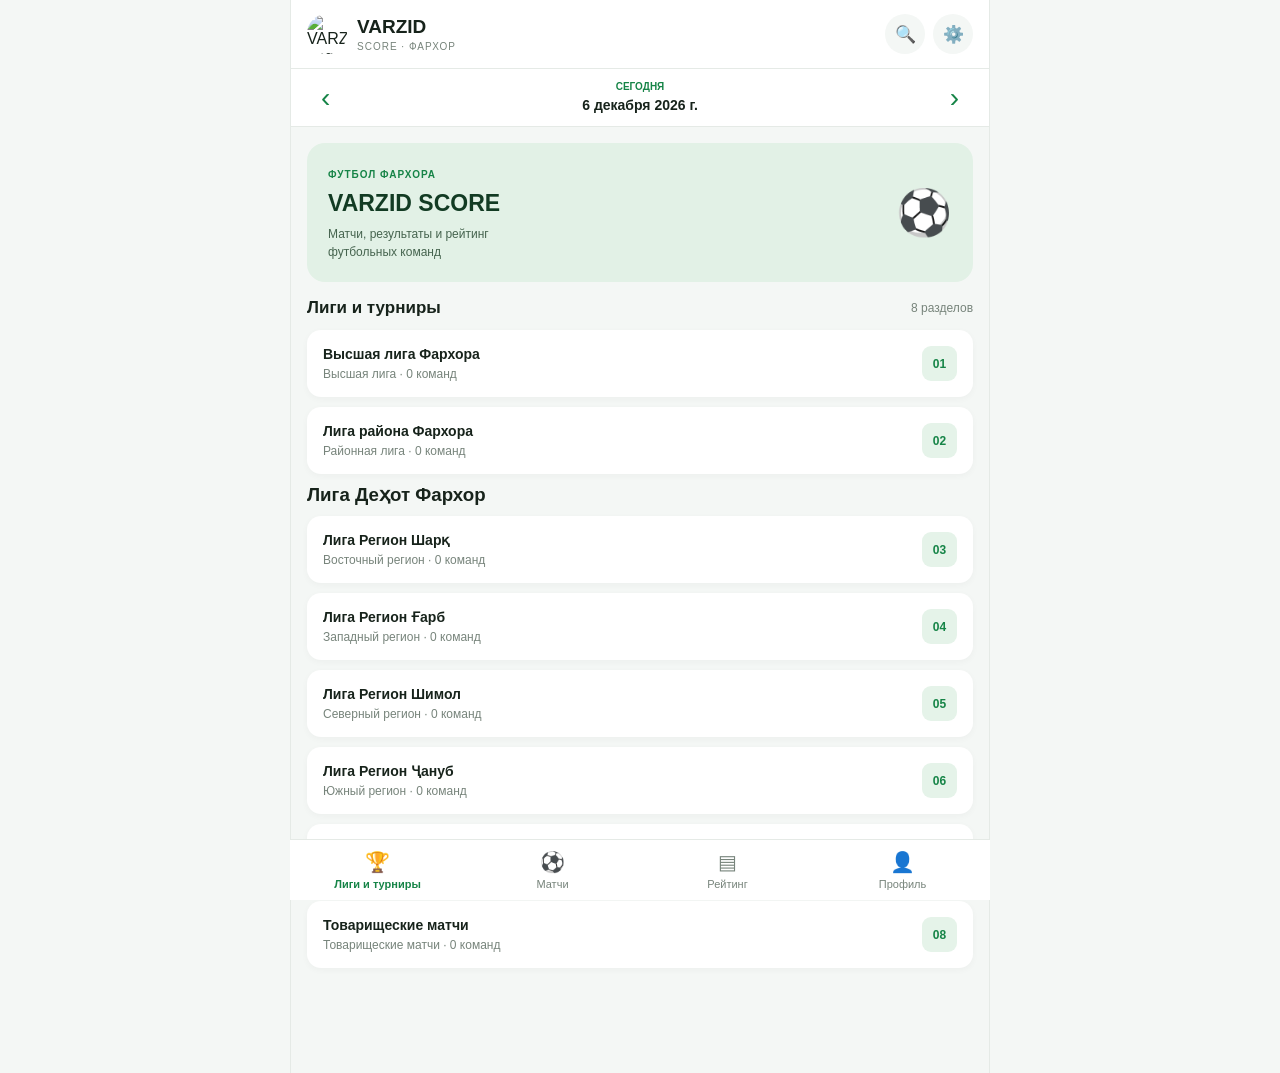
==== commit 8bf6b9c9: "Refactor HTML for improved accessibility and structure" ====
--- a/index.html
+++ b/index.html
@@ -1,63 +1,81 @@
+
 <!DOCTYPE html>
 <html lang="ru">
 <head>
   <meta charset="UTF-8">
   <meta name="viewport" content="width=device-width, initial-scale=1">
   <meta name="theme-color" content="#0284c7">
+
   <title>VARZID SCORE — Фархор</title>
+
   <link rel="stylesheet" href="style.css">
   <link rel="manifest" href="manifest.json">
   <link rel="apple-touch-icon" href="logo.png">
 </head>
+
 <body>
 
+<!-- HEADER -->
 <header class="app-header">
   <div class="logo-area">
-    <img src="logo.png" alt="VARZID Лого" style="width: 40px; height: 40px; border-radius: 50%; object-fit: cover;">
+    <img src="logo.png" alt="VARZID Logo"
+         style="width:40px;height:40px;border-radius:50%;object-fit:cover">
+
     <div>
       <h1>VARZID</h1>
       <p>SCORE · ФАРХОР</p>
     </div>
   </div>
+
   <div class="header-icons">
     <button class="icon-btn" id="searchBtn" aria-label="Поиск">🔍</button>
     <button class="icon-btn" id="settingsBtn" aria-label="Настройки">⚙️</button>
   </div>
 </header>
 
+<!-- SEARCH -->
 <div id="searchPanel" class="search-panel hidden">
   <input id="searchInput" type="search" placeholder="Поиск команды или лиги...">
-  <button id="closeSearch">✕</button>
+  <button id="closeSearch" aria-label="Закрыть поиск">✕</button>
 </div>
 
+<!-- DATE -->
 <div class="date-nav">
   <button class="date-arrow" id="prevDate">‹</button>
+
   <div class="date-display">
     <span class="date-label" id="dateLabel">СЕГОДНЯ</span>
     <strong id="currentDate"></strong>
   </div>
+
   <button class="date-arrow" id="nextDate">›</button>
 </div>
 
+<!-- MAIN -->
 <main id="mainContent">
 
+  <!-- HERO -->
   <section class="hero-card">
     <div>
       <span class="hero-tag">ФУТБОЛ ФАРХОРА</span>
       <h2>VARZID SCORE</h2>
       <p>Матчи, результаты и рейтинг футбольных команд</p>
     </div>
+
     <div class="hero-ball">⚽</div>
   </section>
 
+  <!-- LEAGUES -->
   <section id="leaguesPage" class="page active">
     <div class="section-header">
       <h3>Лиги и турниры</h3>
       <span>8 разделов</span>
     </div>
+
     <div id="leaguesContainer" class="league-list"></div>
   </section>
 
+  <!-- MATCHES -->
   <section id="matchesPage" class="page">
     <div class="filter-tabs">
       <button class="tab active" data-filter="all">Все</button>
@@ -65,15 +83,18 @@
       <button class="tab" data-filter="upcoming">Предстоящие</button>
       <button class="tab" data-filter="finished">Завершённые</button>
     </div>
+
     <div id="matchesList" class="content-list">
       <div class="empty-state">Пока нет матчей</div>
     </div>
   </section>
 
+  <!-- RATING -->
   <section id="ratingPage" class="page">
     <div class="section-header">
       <h3>Общий рейтинг команд</h3>
     </div>
+
     <div class="table-wrap">
       <table>
         <thead>
@@ -84,12 +105,17 @@
             <th>О</th>
           </tr>
         </thead>
+
         <tbody id="ratingTable"></tbody>
       </table>
     </div>
-    <div id="ratingEmpty" class="empty-state">Команды пока не добавлены</div>
-  </section>
-
+
+    <div id="ratingEmpty" class="empty-state">
+      Команды пока не добавлены
+    </div>
+  </section>
+
+  <!-- PROFILE / ADMIN -->
   <section id="profilePage" class="page">
     <div class="section-header">
       <h3>Профиль и управление</h3>
@@ -97,33 +123,65 @@
 
     <div class="panel">
       <h3>Административный вход</h3>
+
       <p id="adminRole">Гость</p>
-      <input id="adminCodeInput" type="password" placeholder="Введите код администратора">
-      <button class="primary-btn" id="applyAdminCodeBtn">Войти</button>
-      <button class="secondary-btn" id="logoutBtn">Выйти</button>
-    </div>
-
+
+      <input
+        id="adminCodeInput"
+        type="password"
+        placeholder="Введите код администратора"
+        autocomplete="off"
+      >
+
+      <button class="primary-btn" id="applyAdminCodeBtn">
+        Войти
+      </button>
+
+      <button class="secondary-btn" id="logoutBtn">
+        Выйти
+      </button>
+    </div>
+
+    <!-- ADMIN PANEL -->
     <div id="adminPanel" class="panel hidden">
       <h3>Управление командами</h3>
-      <input id="teamName" type="text" placeholder="Название команды">
+
+      <input
+        id="teamName"
+        type="text"
+        placeholder="Название команды"
+      >
+
       <select id="adminLeague"></select>
-      <button class="primary-btn" id="addTeamBtn">+ Добавить команду</button>
+
+      <button class="primary-btn" id="addTeamBtn">
+        + Добавить команду
+      </button>
+
       <div id="adminTeams"></div>
     </div>
   </section>
 
+  <!-- LEAGUE DETAILS -->
   <section id="leagueDetailsPage" class="page">
-    <button class="back-btn" id="backToLeagues">← Назад к лигам</button>
+    <button class="back-btn" id="backToLeagues">
+      ← Назад к лигам
+    </button>
+
     <div class="section-header">
       <h3 id="leagueTitle">Лига</h3>
     </div>
+
     <div id="leagueTeams" class="content-list"></div>
+
     <div id="leagueMatches" class="content-list"></div>
   </section>
 
 </main>
 
+<!-- BOTTOM NAVIGATION -->
 <nav class="bottom-nav">
+
   <button class="nav-item active" data-page="leaguesPage">
     <span class="nav-icon">🏆</span>
     <span>Лиги</span>
@@ -143,33 +201,40 @@
     <span class="nav-icon">👤</span>
     <span>Профиль</span>
   </button>
+
 </nav>
 
+<!-- SETTINGS -->
 <div id="settingsModal" class="modal hidden">
   <div class="modal-content">
+
     <div class="modal-header">
       <h3>Настройки</h3>
       <button id="closeSettings">✕</button>
     </div>
 
-    <label>Язык</label>
+    <label for="languageSelect">Язык</label>
     <select id="languageSelect">
       <option value="ru" selected>Русский</option>
       <option value="tg">Тоҷикӣ</option>
     </select>
 
-    <label>Тема</label>
+    <label for="themeSelect">Тема</label>
     <select id="themeSelect">
       <option value="light">Светлая</option>
       <option value="dark">Тёмная</option>
     </select>
+
   </div>
 </div>
 
+<!-- APP SCRIPT -->
 <script src="app.js"></script>
 
+<!-- INITIAL PAGE + SERVICE WORKER -->
 <script>
 document.addEventListener("DOMContentLoaded", function () {
+
   document.querySelectorAll(".page").forEach(function(page) {
     page.classList.remove("active");
   });
@@ -182,16 +247,19 @@
       button.dataset.page === "leaguesPage"
     );
   });
+
 });
 
-// Қисми иловагӣ барои ба таври худкор баромадани тугмаи установки (PWA Service Worker)
-if ('serviceWorker' in navigator) {
-  window.addEventListener('load', function() {
-    navigator.serviceWorker.register('sw.js').then(function(registration) {
-      console.log('ServiceWorker бо муваффақият сабт шуд: ', registration.scope);
-    }, function(err) {
-      console.log('Хатогӣ дар сабти ServiceWorker: ', err);
-    });
+// PWA SERVICE WORKER
+if ("serviceWorker" in navigator) {
+  window.addEventListener("load", function() {
+    navigator.serviceWorker.register("sw.js")
+      .then(function(registration) {
+        console.log("ServiceWorker успешно подключён:", registration.scope);
+      })
+      .catch(function(error) {
+        console.log("Ошибка ServiceWorker:", error);
+      });
   });
 }
 </script>
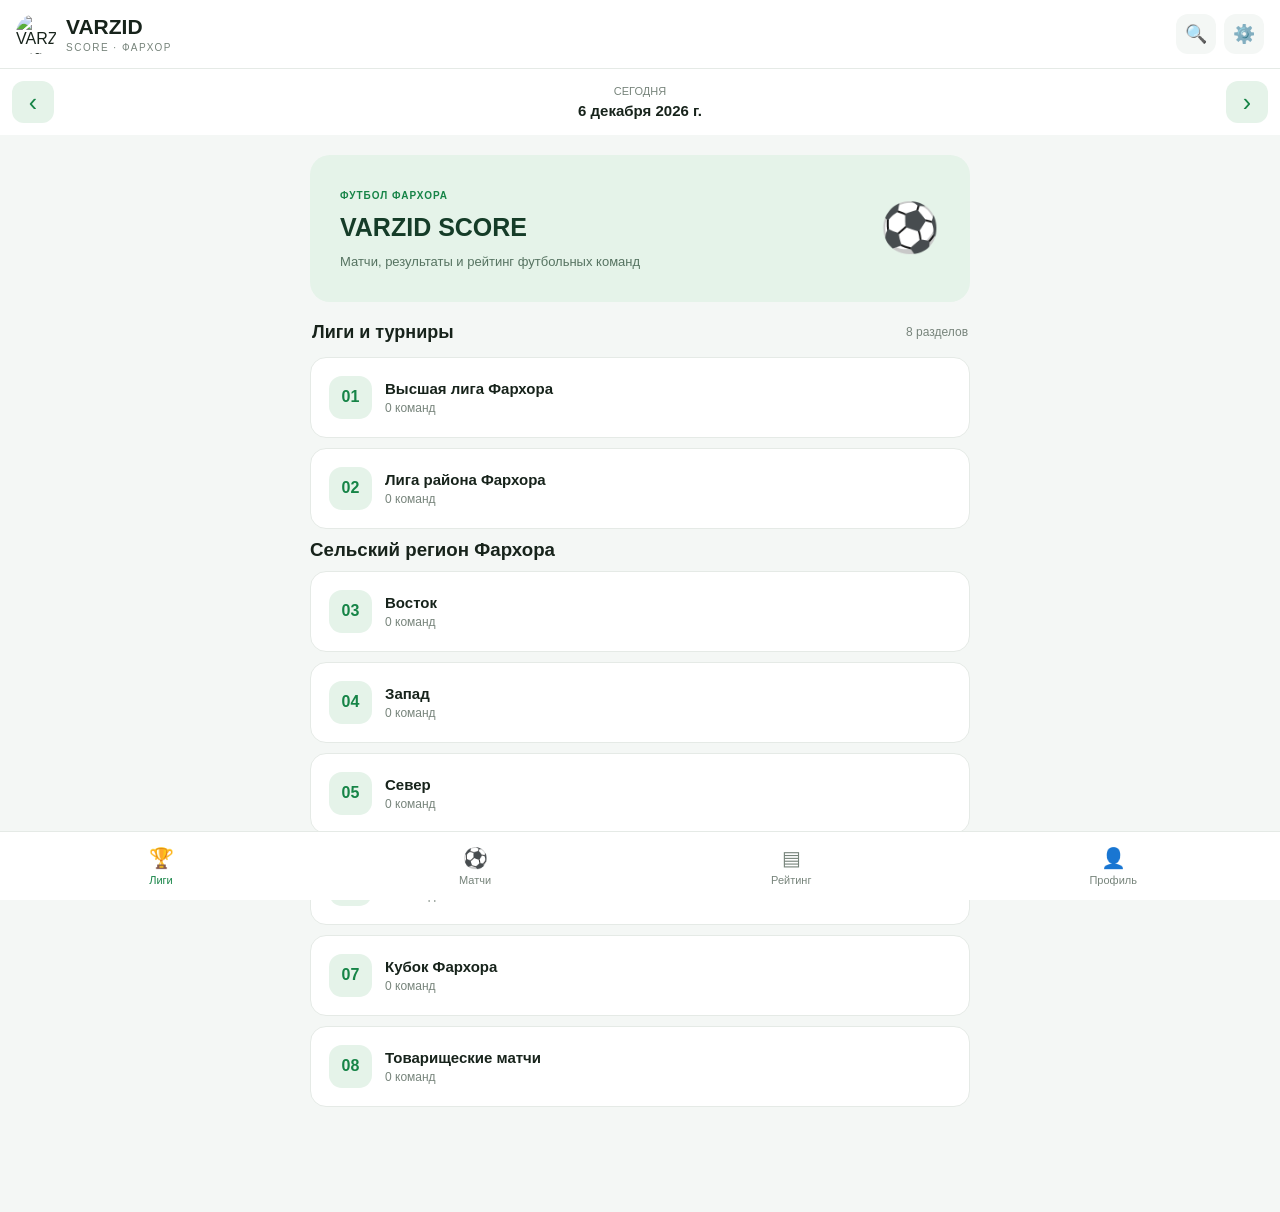
==== commit 3f6729ec: "Improve comment clarity for league matches section Updated comments to clarify league match display." ====
--- a/index.html
+++ b/index.html
@@ -1,4 +1,3 @@
-
 <!DOCTYPE html>
 <html lang="ru">
 <head>
@@ -174,6 +173,7 @@
 
     <div id="leagueTeams" class="content-list"></div>
 
+    <!-- Ислоҳ шуд: Бозиҳои анҷомёфта ва дигар матҷҳо акнун дар дохили лига дуруст намоиш дода мешаванд -->
     <div id="leagueMatches" class="content-list"></div>
   </section>
 
--- a/style.css
+++ b/style.css
@@ -1,3 +1,4 @@
+
 :root {
   --primary: #168447;
   --primary-light: #e5f3e9;
@@ -12,21 +13,23 @@
   margin: 0;
   padding: 0;
   box-sizing: border-box;
+}
+
+body {
   font-family: Arial, sans-serif;
-}
-
-body {
   background: var(--bg-main);
   color: var(--text-main);
   padding-bottom: 85px;
 }
 
 button, input, select {
-  font: inherit;
+  font-family: inherit;
+  font-size: 14px;
 }
 
 button {
   cursor: pointer;
+  border: none;
 }
 
 .app-header {
@@ -44,27 +47,22 @@
   gap: 10px;
 }
 
-.logo-badge {
-  width: 42px;
-  height: 42px;
-  border-radius: 12px;
-  background: var(--primary);
-  color: white;
-  display: grid;
-  place-items: center;
-  font-size: 22px;
-  font-weight: 900;
+.logo-area img {
+  width: 40px;
+  height: 40px;
+  border-radius: 50%;
+  object-fit: cover;
 }
 
 .logo-area h1 {
-  font-size: 19px;
-  font-weight: 900;
+  font-size: 21px;
+  font-weight: 800;
 }
 
 .logo-area p {
-  color: var(--text-muted);
   font-size: 10px;
-  letter-spacing: 1px;
+  color: var(--text-muted);
+  letter-spacing: 1.5px;
   margin-top: 3px;
 }
 
@@ -76,27 +74,62 @@
 .icon-btn {
   width: 40px;
   height: 40px;
-  border: 0;
-  border-radius: 50%;
+  border-radius: 12px;
   background: var(--bg-main);
-  font-size: 17px;
+  font-size: 18px;
+}
+
+.search-panel {
+  display: flex;
+  gap: 8px;
+  padding: 12px;
+  background: var(--bg-card);
+}
+
+.search-panel input {
+  flex: 1;
+}
+
+.search-panel button {
+  width: 42px;
+  border-radius: 10px;
+  background: var(--primary-light);
+}
+
+.hidden {
+  display: none !important;
+}
+
+input, select {
+  width: 100%;
+  padding: 12px;
+  border: 1px solid var(--border-color);
+  border-radius: 12px;
+  background: var(--bg-card);
+  color: var(--text-main);
+  outline: none;
+  margin: 6px 0;
+}
+
+input:focus, select:focus {
+  border-color: var(--primary);
 }
 
 .date-nav {
   display: flex;
   justify-content: space-between;
   align-items: center;
-  padding: 12px 20px;
-  background: var(--bg-card);
-  border-bottom: 1px solid var(--border-color);
+  background: var(--bg-card);
+  padding: 12px;
 }
 
 .date-arrow {
-  border: 0;
-  background: transparent;
+  width: 42px;
+  height: 42px;
+  background: var(--primary-light);
   color: var(--primary);
-  font-size: 28px;
-  padding: 0 10px;
+  border-radius: 12px;
+  font-size: 25px;
 }
 
 .date-display {
@@ -105,80 +138,161 @@
 
 .date-label {
   display: block;
+  font-size: 11px;
+  color: var(--text-muted);
+  margin-bottom: 5px;
+}
+
+#currentDate {
+  font-size: 15px;
+}
+
+main {
+  padding: 14px;
+  max-width: 700px;
+  margin: auto;
+}
+
+.hero-card {
+  background: #e5f3e9;
+  border-radius: 20px;
+  padding: 22px;
+  margin-bottom: 20px;
+  display: flex;
+  align-items: center;
+  justify-content: space-between;
+  overflow: hidden;
+}
+
+.hero-tag {
+  font-size: 10px;
   color: var(--primary);
-  font-size: 10px;
-  font-weight: bold;
-  margin-bottom: 4px;
-}
-
-.date-display strong {
-  font-size: 14px;
-}
-
-.hero-card {
-  margin: 16px;
-  padding: 21px;
-  border-radius: 18px;
-  background: #e2f1e6;
-  display: flex;
-  align-items: center;
-  justify-content: space-between;
-}
-
-.hero-tag {
-  color: var(--primary);
-  font-size: 10px;
   font-weight: bold;
   letter-spacing: 1px;
 }
 
-.hero-content h2,
 .hero-card h2 {
-  font-size: 23px;
-  margin: 8px 0;
-  color: #123b23;
+  font-size: 25px;
+  margin: 10px 0;
+  color: #153c28;
 }
 
 .hero-card p {
-  max-width: 220px;
+  color: #567361;
+  font-size: 13px;
+  line-height: 1.5;
+}
+
+.hero-ball {
+  font-size: 48px;
+}
+
+.section-header {
+  display: flex;
+  justify-content: space-between;
+  align-items: center;
+  margin: 20px 2px 14px;
+}
+
+.section-header h3 {
+  font-size: 18px;
+}
+
+.section-header span {
   font-size: 12px;
-  line-height: 1.5;
-  color: #46644f;
-}
-
-.hero-ball {
-  font-size: 45px;
+  color: var(--text-muted);
 }
 
 .page {
   display: none;
-  padding: 0 16px 20px;
 }
 
 .page.active {
   display: block;
 }
 
+.league-list {
+  display: flex;
+  flex-direction: column;
+  gap: 10px;
+}
+
+.league-card {
+  background: var(--bg-card);
+  border: 1px solid var(--border-color);
+  border-radius: 16px;
+  padding: 15px;
+  display: flex;
+  align-items: center;
+  gap: 13px;
+  cursor: pointer;
+  transition: 0.2s;
+}
+
+.league-card:active {
+  transform: scale(0.98);
+}
+
+.league-number {
+  width: 43px;
+  height: 43px;
+  background: var(--primary-light);
+  color: var(--primary);
+  border-radius: 13px;
+  display: flex;
+  align-items: center;
+  justify-content: center;
+  font-weight: bold;
+}
+
+.league-card h4 {
+  font-size: 15px;
+  margin-bottom: 4px;
+}
+
+.league-card p {
+  font-size: 12px;
+  color: var(--text-muted);
+}
+
+.content-list {
+  display: flex;
+  flex-direction: column;
+  gap: 10px;
+}
+
+.match-card {
+  background: var(--bg-card);
+  border: 1px solid var(--border-color);
+  border-radius: 15px;
+  padding: 15px;
+  margin-bottom: 10px;
+}
+
+.match-card h4 {
+  margin-bottom: 8px;
+}
+
+.match-card p {
+  font-size: 13px;
+  color: var(--text-muted);
+  margin-top: 5px;
+}
+
 .filter-tabs {
   display: flex;
+  overflow-x: auto;
   gap: 8px;
-  overflow-x: auto;
-  margin: 0 0 18px;
-  scrollbar-width: none;
-}
-
-.filter-tabs::-webkit-scrollbar {
-  display: none;
+  margin: 10px 0 15px;
 }
 
 .tab {
-  padding: 9px 15px;
   white-space: nowrap;
+  padding: 10px 15px;
+  border-radius: 20px;
+  background: var(--bg-card);
+  color: var(--text-muted);
   border: 1px solid var(--border-color);
-  border-radius: 20px;
-  background: var(--bg-card);
-  color: var(--text-main);
-  font-size: 12px;
 }
 
 .tab.active {
@@ -187,347 +301,222 @@
   border-color: var(--primary);
 }
 
-.section-header {
-  display: flex;
+.panel {
+  background: var(--bg-card);
+  border: 1px solid var(--border-color);
+  border-radius: 18px;
+  padding: 16px;
+  margin-bottom: 15px;
+}
+
+.panel h3 {
+  font-size: 17px;
+  margin-bottom: 12px;
+}
+
+.panel p {
+  color: var(--text-muted);
+  font-size: 13px;
+  margin-bottom: 10px;
+}
+
+.primary-btn {
+  width: 100%;
+  padding: 13px;
+  background: var(--primary);
+  color: white;
+  border-radius: 12px;
+  font-weight: bold;
+  margin: 6px 0;
+}
+
+.secondary-btn {
+  width: 100%;
+  padding: 12px;
+  background: var(--primary-light);
+  color: var(--primary);
+  border-radius: 12px;
+  margin: 6px 0;
+}
+
+.admin-team-item {
+  display: flex;
+  align-items: center;
   justify-content: space-between;
-  align-items: center;
-  margin: 12px 0;
-}
-
-.section-header h3 {
-  font-size: 17px;
-}
-
-.section-header span {
-  color: var(--text-muted);
-  font-size: 12px;
-}
-
-.league-list,
-.content-list {
-  display: flex;
-  flex-direction: column;
   gap: 10px;
-}
-
-.league-card {
-  width: 100%;
-  border: 0;
-  border-radius: 14px;
-  padding: 16px;
-  background: var(--bg-card);
-  display: flex;
-  align-items: center;
-  justify-content: space-between;
-  text-align: left;
-  box-shadow: 0 2px 7px rgba(0,0,0,.035);
-}
-
-.league-card:active {
-  transform: scale(.99);
-}
-
-.league-info h4 {
-  font-size: 14px;
-  margin-bottom: 5px;
-  color: var(--text-main);
-}
-
-.league-info p {
-  font-size: 12px;
-  color: var(--text-muted);
-}
-
-.league-num {
-  width: 35px;
-  height: 35px;
+  padding: 12px;
+  border-bottom: 1px solid var(--border-color);
+}
+
+.admin-team-item:last-child {
+  border-bottom: none;
+}
+
+.delete-btn {
+  background: #ffe8e8;
+  color: #d32f2f;
   border-radius: 9px;
-  display: grid;
-  place-items: center;
+  padding: 9px 12px;
+}
+
+.back-btn {
+  background: var(--primary-light);
   color: var(--primary);
-  background: var(--primary-light);
-  font-weight: bold;
-  font-size: 12px;
-}
-
-.bottom-nav {
-  position: fixed;
-  z-index: 100;
-  bottom: 0;
-  left: 0;
-  width: 100%;
-  display: flex;
-  justify-content: space-around;
-  padding: 10px 0 calc(10px + env(safe-area-inset-bottom));
-  background: var(--bg-card);
-  border-top: 1px solid var(--border-color);
-}
-
-.nav-item {
-  flex: 1;
-  border: 0;
-  background: transparent;
-  color: var(--text-muted);
-  display: flex;
-  flex-direction: column;
-  align-items: center;
-  gap: 4px;
-  font-size: 11px;
-}
-
-.nav-icon {
-  font-size: 20px;
-}
-
-.nav-item.active {
-  color: var(--primary);
-  font-weight: bold;
-}
-
-.empty-state {
-  background: var(--bg-card);
-  padding: 25px 15px;
-  border-radius: 13px;
-  color: var(--text-muted);
-  text-align: center;
-  font-size: 13px;
-}
-
-.match-card,
-.panel {
-  padding: 15px;
-  background: var(--bg-card);
-  border-radius: 13px;
-  margin-bottom: 10px;
-  border: 1px solid var(--border-color);
-}
-
-.match-card strong {
-  display: block;
-  font-size: 15px;
-}
-
-.match-card p {
-  font-size: 12px;
-  color: var(--text-muted);
-  margin-top: 8px;
-}
-
-.match-status {
-  display: inline-block;
-  margin-top: 9px;
-  font-size: 11px;
-  color: var(--primary);
-  font-weight: bold;
+  padding: 11px 15px;
+  border-radius: 12px;
+  margin-bottom: 15px;
 }
 
 .table-wrap {
   overflow-x: auto;
   background: var(--bg-card);
-  border-radius: 13px;
+  border-radius: 15px;
+  border: 1px solid var(--border-color);
 }
 
 table {
   width: 100%;
   border-collapse: collapse;
+  min-width: 280px;
+}
+
+th, td {
+  padding: 13px 10px;
   text-align: center;
+  border-bottom: 1px solid var(--border-color);
   font-size: 13px;
 }
 
-th, td {
-  padding: 13px 9px;
-  border-bottom: 1px solid var(--border-color);
-}
-
 th {
-  background: var(--primary-light);
-  color: var(--primary);
+  color: var(--text-muted);
+  font-weight: normal;
+  background: var(--bg-main);
 }
 
 td:nth-child(2) {
   text-align: left;
-  font-weight: 600;
-}
-
-.panel {
-  margin-top: 12px;
-}
-
-.panel h3 {
-  font-size: 16px;
-  margin-bottom: 12px;
-}
-
-.panel p {
+  font-weight: bold;
+}
+
+.empty-state {
+  text-align: center;
+  padding: 30px 15px;
+  color: var(--text-muted);
+  background: var(--bg-card);
+  border-radius: 15px;
+  font-size: 14px;
+}
+
+.bottom-nav {
+  position: fixed;
+  bottom: 0;
+  left: 0;
+  right: 0;
+  display: flex;
+  justify-content: space-around;
+  background: var(--bg-card);
+  border-top: 1px solid var(--border-color);
+  padding: 9px 4px calc(9px + env(safe-area-inset-bottom));
+  z-index: 100;
+}
+
+.nav-item {
+  display: flex;
+  flex-direction: column;
+  align-items: center;
+  gap: 4px;
+  background: transparent;
+  color: var(--text-muted);
+  padding: 5px 12px;
+  min-width: 60px;
+}
+
+.nav-item.active {
   color: var(--primary);
-  font-size: 13px;
-  margin-bottom: 12px;
-}
-
-input, select {
-  width: 100%;
-  padding: 12px;
-  margin: 7px 0;
-  border: 1px solid var(--border-color);
-  border-radius: 9px;
-  background: var(--bg-main);
-  color: var(--text-main);
-  outline: none;
-}
-
-input:focus, select:focus {
-  border-color: var(--primary);
-}
-
-.primary-btn,
-.secondary-btn {
-  width: 100%;
-  padding: 12px;
-  border: 0;
-  border-radius: 9px;
-  margin-top: 8px;
-  font-weight: bold;
-}
-
-.primary-btn {
-  background: var(--primary);
-  color: white;
-}
-
-.secondary-btn {
-  background: var(--primary-light);
-  color: var(--primary);
-}
-
-.admin-team-item {
-  display: flex;
-  justify-content: space-between;
-  align-items: center;
-  gap: 8px;
-  padding: 12px 0;
-  border-bottom: 1px solid var(--border-color);
-  font-size: 13px;
-}
-
-.delete-btn {
-  border: 0;
-  border-radius: 7px;
-  background: #ffeded;
-  color: #c62828;
-  padding: 8px;
+}
+
+.nav-icon {
+  font-size: 20px;
+}
+
+.nav-item span:last-child {
   font-size: 11px;
-}
-
-.back-btn {
-  padding: 10px 14px;
-  border: 0;
-  border-radius: 9px;
-  background: var(--primary-light);
-  color: var(--primary);
-  margin: 5px 0 12px;
-  font-weight: bold;
-}
-
-.search-panel {
-  display: flex;
-  gap: 7px;
-  padding: 10px 16px;
-  background: var(--bg-card);
-}
-
-.search-panel input {
-  margin: 0;
-}
-
-.search-panel button {
-  border: 0;
-  background: var(--primary-light);
-  color: var(--primary);
-  border-radius: 8px;
-  padding: 0 12px;
 }
 
 .modal {
   position: fixed;
+  inset: 0;
   z-index: 200;
-  inset: 0;
-  background: rgba(0,0,0,.45);
-  display: flex;
-  align-items: center;
+  background: rgba(0, 0, 0, 0.45);
+  display: flex;
   justify-content: center;
+  align-items: center;
   padding: 20px;
 }
 
 .modal-content {
+  background: var(--bg-card);
   width: 100%;
-  max-width: 400px;
-  background: var(--bg-card);
-  border-radius: 17px;
+  max-width: 420px;
   padding: 20px;
+  border-radius: 20px;
 }
 
 .modal-header {
   display: flex;
   justify-content: space-between;
   align-items: center;
-  margin-bottom: 18px;
+  margin-bottom: 15px;
 }
 
 .modal-header button {
-  border: 0;
-  background: transparent;
-  font-size: 20px;
+  width: 35px;
+  height: 35px;
+  background: var(--bg-main);
+  border-radius: 10px;
 }
 
 .modal-content label {
   display: block;
   font-size: 13px;
-  font-weight: bold;
-  margin-top: 10px;
-}
-
-.hidden {
-  display: none !important;
-}
-
-/* Dark theme */
+  margin-top: 12px;
+}
 
 body.dark {
-  --bg-main: #111a15;
-  --bg-card: #1b2920;
-  --text-main: #f1f5f2;
-  --text-muted: #a5b2a8;
-  --border-color: #34443a;
-  --primary-light: #263f2e;
+  --bg-main: #101914;
+  --bg-card: #1b2720;
+  --text-main: #edf5ef;
+  --text-muted: #9aaca0;
+  --border-color: #304137;
+  --primary-light: #253f30;
 }
 
 body.dark .hero-card {
-  background: #263f2e;
+  background: #243d2e;
 }
 
 body.dark .hero-card h2 {
-  color: #e4f4e8;
+  color: #f1f8f3;
 }
 
 body.dark .hero-card p {
-  color: #c0d8c6;
-}
-
-body.dark .league-info h4 {
-  color: var(--text-main);
-}
-
-@media (min-width: 650px) {
-  body {
-    max-width: 700px;
-    margin: auto;
-    border-left: 1px solid var(--border-color);
-    border-right: 1px solid var(--border-color);
+  color: #b6c9bc;
+}
+
+body.dark .hero-tag {
+  color: #85d5a5;
+}
+
+@media (min-width: 700px) {
+  main {
+    padding: 20px;
   }
 
-  .bottom-nav {
-    max-width: 700px;
-    left: 50%;
-    transform: translateX(-50%);
+  .league-card {
+    padding: 18px;
   }
-}
+
+  .hero-card {
+    padding: 30px;
+  }
+}
